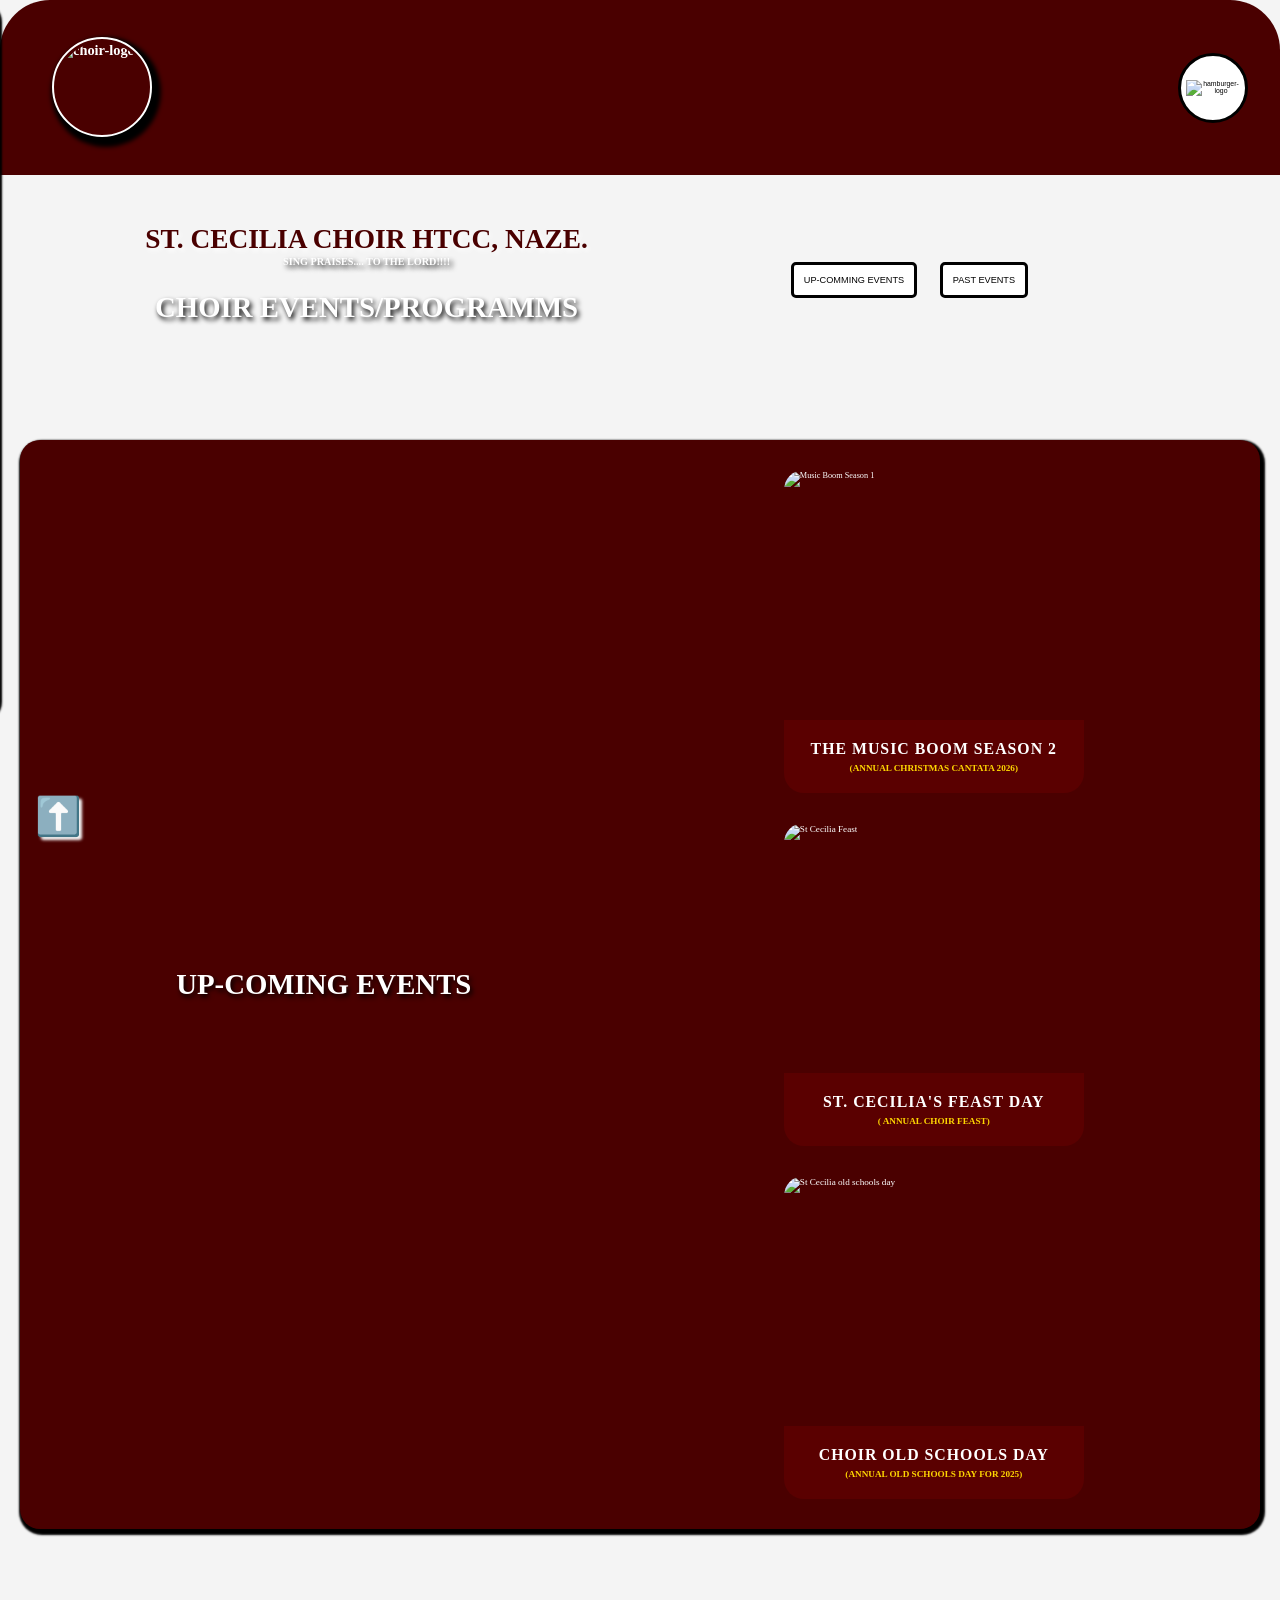
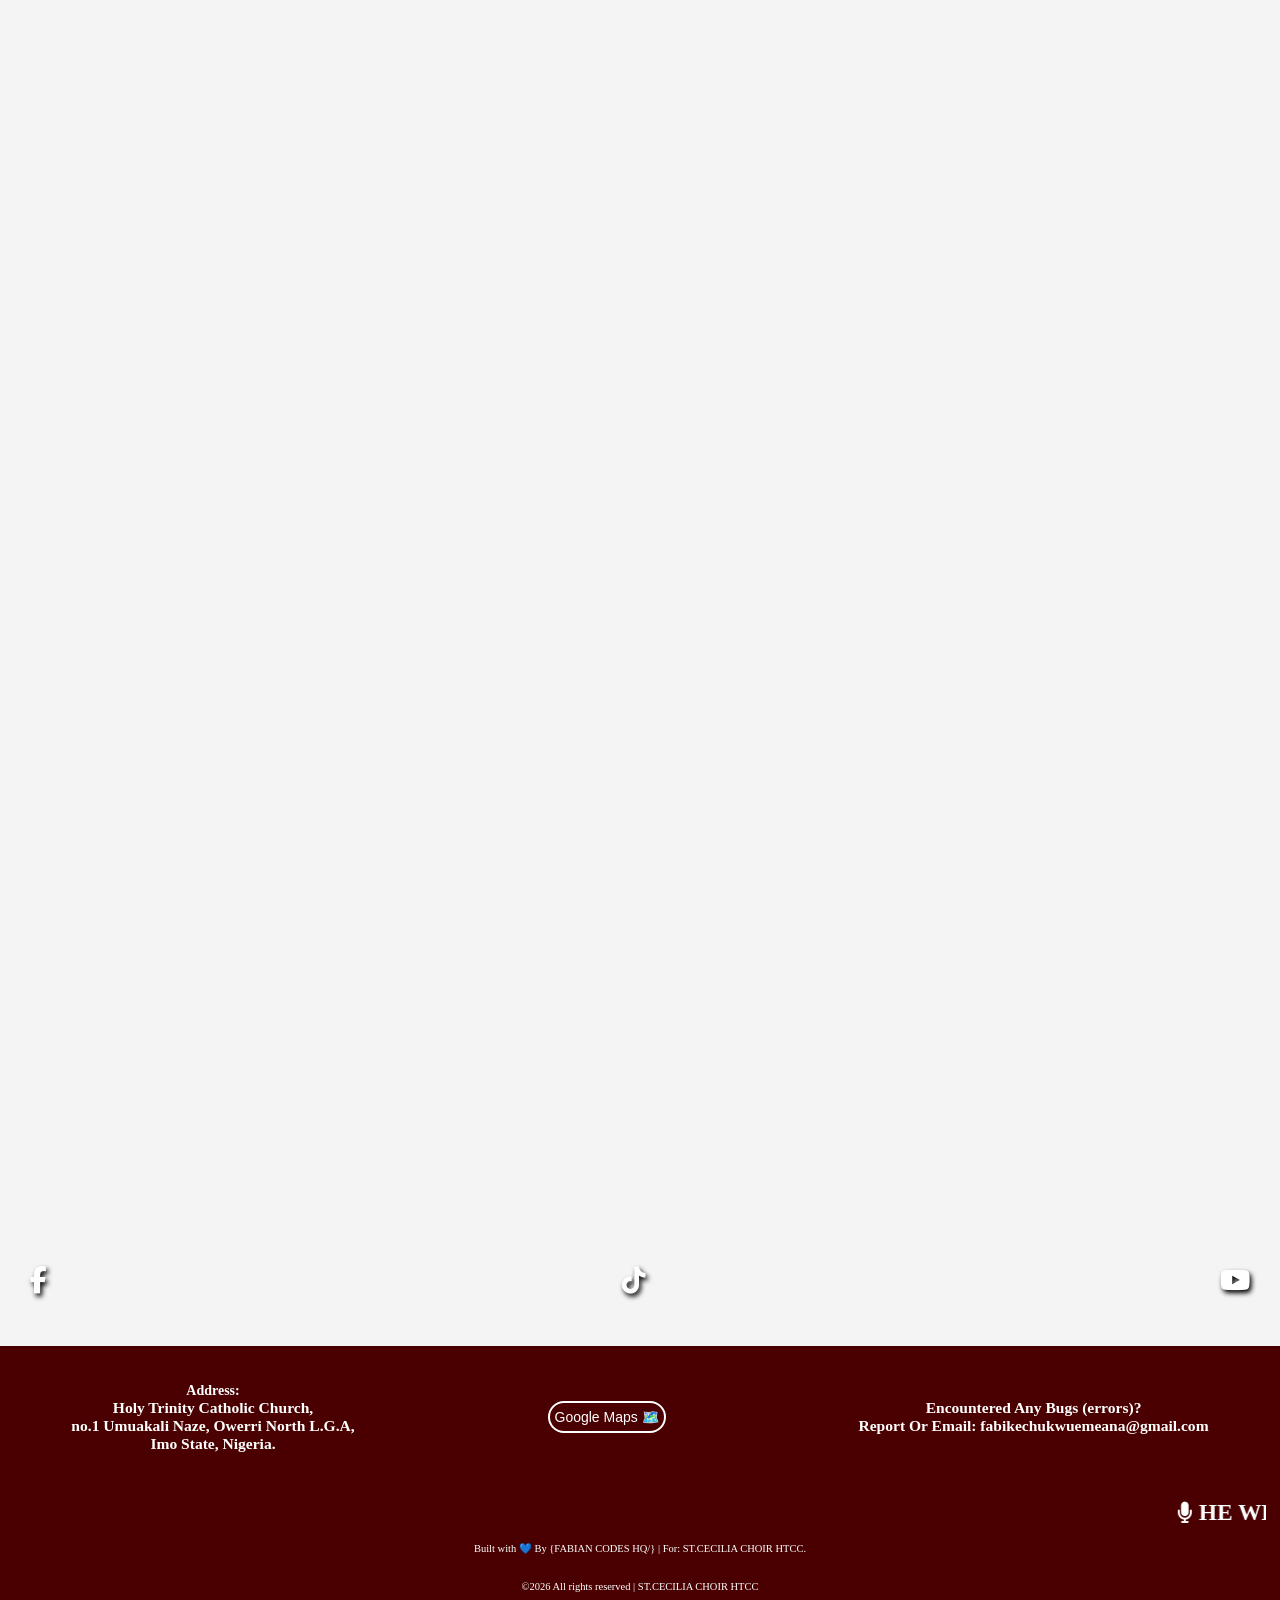
==== events.html @ 8d93f854 "updated and fixed the UI, created the choir events page, members page,about us page and added vieo g" ====
<!DOCTYPE html>
<html lang="en">

<head>
    <meta charset="UTF-8">
    <meta name="viewport" content="width=device-width, initial-scale=1.0">
    <title>
        st.cecilia choir HTCC naze/choir-events
    </title>
    <link rel="stylesheet" href="style.css">
    <link rel="stylesheet" href="events.css">

    <link rel="icon" type="png" href=" /IMAGES/choir-logo.jpg">

    <link rel="stylesheet" href="https://cdnjs.cloudflare.com/ajax/libs/font-awesome/6.5.0/css/all.min.css">

    <!-- Add this to your <head> section if you haven't already -->
    <link rel="stylesheet" href="https://cdnjs.cloudflare.com/ajax/libs/font-awesome/6.5.0/css/all.min.css">


    <link href="https://unpkg.com/aos@2.3.1/dist/aos.css" rel="stylesheet">
</head>

<body>
    <header>
        <span class="logo">
            <figure>
                <img src=" IMAGES/choir-logo.jpg" alt="choir-logo" width="170px" height="170px" class="logo-img"
                    data-aos="flip-left" data-aos-duration="3000" />

            </figure>

        </span>
        <nav>



            <br />
            <div class="links">

                <div class="menu-section">
                    <button class="menu" id="menu-btn" data-aos="flip-right" data-aos-duration="3000">
                        <img src=" icons/Hamburger_icon.svg.png" alt="hamburger-logo" height="50px" width="50px"
                            class="menu-icon" id="menu-icon" />
                    </button>
                </div>


                <section>
                    <div class="selection" id="menu-selection">

                        <div class="menus">

                            <a href=" index.html">
                                <button class="home">
                                    HOME
                                </button>
                            </a>


                            <a href=" About.html">
                                <button id=" ">
                                    About US
                                </button>
                            </a><br>


                            <a href=" image-gallery.html">
                                <button id=" ">
                                    GALLERY
                                </button><br>
                            </a>


                            <a href=" members-info.html">
                                <button id=" ">
                                    MEMBERS
                                </button><br>
                            </a>

                            <a href=" /events.html">
                                <button id=" ">
                                    EVENTS
                                </button><br>
                            </a>

                            <a href=" musical-score.html">
                                <button id=" ">
                                    SCRIPTS
                                </button><br>
                            </a>



                        </div>
                    </div>
                </section><br>


            </div>
        </nav>




        </div>
    </header>


    <section class="hero">
        <div class="about-us">
            <span class="head">


                <div class="about-body">


                    <div class="hero-texts">
                        <span class="about-head-color2" data-aos="fade-left" data-aos-duration="3000">
                            ST. CECILIA CHOIR HTCC, NAZE.
                        </span><br>



                        <b>
                            SING PRAISES.... TO THE LORD!!!!
                        </b>
                        <br>

                        <br>


                        <br>
                        <p class="roadmap-header" data-aos="fade-right" data-aos-duration="3000">
                            CHOIR EVENTS/PROGRAMMS
                        </p><br>

                    </div>


                    <br>

                    <div class="events-btn">

                        <a href=" #upcoming-events">
                            <button class="home">
                                UP-COMMING EVENTS
                            </button>
                        </a>

                        <a href=" #past-events">
                            <button id=" ">
                                PAST EVENTS
                            </button><br>
                    </div>



                </div>
        </div>
        </div>
        <br>

    </section><br>

                <!--upcoming choir events-->

    <section class="members-info-body road-map" data-aos="flip-left" data-aos-duration="3000" id="upcoming-events">
        <h4 class="roadmap-header">
            UP-COMING EVENTS
        </h4><br>
    
    
    
        <div class="event-grid">
            <div class="event-card">
                <div class="event-image-area">
    
                    <div class="music-boom2">
    
                        <img src=" /music-boom/IMG_6.jpg" alt="Music Boom Season 1">
    
    
                        </marquee>
                    </div>
    
                    <div class="event-hover-info">
                        <p>A night of classical & native carols and orchestral performances celebrating the birth of Christ.
                        </p>
                        <span>Location: Parish House</span>
                    </div>
                </div>
                <div class="event-theme-tag">
                    <h4>THE MUSIC BOOM SEASON 2</h4>
                    <small>(ANNUAL CHRISTMAS CANTATA 2026)</small>
                </div>
            </div>
    
            <div class="event-card">
                <div class="event-image-area">
                    <img src="/IMAGES/logo.jpg" alt="St Cecilia Feast">
                    <div class="event-hover-info">
                        <p>Our patronal feast day celebration featuring a grand high mass and choral banquet.</p>
                        <span>Date: 22nd November</span>
                    </div>
                </div>
                <div class="event-theme-tag">
                    <h4>ST. CECILIA'S FEAST DAY</h4>
                    <small>( ANNUAL CHOIR FEAST)</small>
                </div>
            </div>
    
    
            <div class="event-card">
                <div class="event-image-area">
                    <img src="/IMAGES/HTCC.png" alt="St Cecilia old schools day">
                    <div class="event-hover-info">
                        <p>A day to embrace our rich cultural and african musical heritage and celebrate the legacy of St.
                            Cecilia.</p>
                        <span>LOCATION: Parish House</span>
                    </div>
                </div>
                <div class="event-theme-tag">
                    <h4>CHOIR OLD SCHOOLS DAY</h4>
                    <small>(ANNUAL OLD SCHOOLS DAY FOR 2025)</small>
                </div>
            </div>
        </div>
    </section>
            














               <!--past choir events-->

    <section class="members-info-body road-map" data-aos="flip-right" data-aos-duration="3000" id="past-events">
        <h4 class="roadmap-header">
           PAST CHOIR EVENTS
        </h4><br>



    <div class="event-grid">
        <div class="event-card">
            <div class="event-image-area">

                <div class="music-boom1">
                   
                <img src=" /music-boom/flyer-2.jpg" alt="Music Boom Season 1">
                

                </marquee>
                </div>

                <div class="event-hover-info">
                    <p>A night of classical & native carols and orchestral performances celebrating the birth of Christ.</p>
                    <span>Location: Parish House</span>
                </div>
            </div>
            <div class="event-theme-tag">
                <h4>THE MUSIC BOOM SEASON 1</h4>
                <small>(ANNUAL CHRISTMAS CANTATA 2025)</small>
            </div>
        </div>
    
        <div class="event-card">
            <div class="event-image-area">
                <img src="/IMAGES/logo-2.jpg" alt="St Cecilia Feast">
                <div class="event-hover-info">
                    <p>Our patronal feast day celebration featuring a grand high mass and choral banquet.</p>
                    <span>Date: 22nd November</span>
                </div>
            </div>
            <div class="event-theme-tag">
                <h4>ST. CECILIA'S FEAST DAY</h4>
                <small>( ANNUAL CHOIR FEAST)</small>
            </div>
        </div>


        <div class="event-card">
            <div class="event-image-area">
                <img src="/image-gallary/FB_IMG_47.jpg" alt="St Cecilia old schools day">
                <div class="event-hover-info">
                    <p>A day to embrace our rich cultural and african musical heritage and celebrate the legacy of St. Cecilia.</p>
                    <span>LOCATION: Parish House</span>
                </div>
            </div>
            <div class="event-theme-tag">
                <h4>CHOIR OLD SCHOOLS DAY</h4>
                <small>(ANNUAL OLD SCHOOLS DAY FOR 2025)</small>
            </div>
        </div>
    </div>
    </section>

   <section class="road-map" data-aos="flip-left" data-aos-duration="3000">
    <p class="roadmap-header">
        JOIN US IN OUR UPCOMING EVENTS AND BE PART OF THE JOYFUL CELEBRATIONS!
    </p><br>

    <p>
        Follow us on our social media platforms to stay updated on all our events, rehearsals, and special announcements. We can't wait to see you at our next performance!
    </p><br>


    <p>
        CHECK OUT OUR EVENTS HIGHLIGHTS AND RECAPS ON OUR IMAGE GALLERY AND SOCIAL MEDIA PAGES AND YOUTUBE CHANNEL!
    </p>

     <a href="image-gallery.html">
        <button class="home">
            VIEW GALLERY
        </button>
     </a>

   </section>



    <div class="choir-socials">
        <a href="https://facebook.com/yourchoirlink" target="_blank" class="social-icon">
            <i class="fab fa-facebook-f"></i>
        </a>

        <a href="https://tiktok.com/@yourchoirhandle" target="_blank" class="social-icon">
            <i class="fab fa-tiktok"></i>
        </a>

        <a href="https://youtube.com/c/yourchoirchannel" target="_blank" class="social-icon">
            <i class="fab fa-youtube"></i>
        </a>
    </div>



    <footer>
        <section class="foot">


            <p>
                <strong>
                    Address:
                </strong><br>
                Holy Trinity Catholic Church,
                <br> no.1 Umuakali Naze, Owerri
                North L.G.A,<br> Imo State,
                Nigeria.
            </p><br>



            <button class="star">
                <a href="https://maps.app.goo.gl/pfoVdd3JBxFNfYzA9">
                    Google Maps 🗺️
                </a>

            </button>
            <br>

            <br />
            <p>Encountered Any Bugs (errors)? <br>
                Report Or Email: fabikechukwuemeana@gmail.com
                <br>
            </p>


        </section>

        </a>




        </div>
        </div>


        </div>
        </div><br>






        <button class="backtoTop">
            <a href="#">
                ⬆️
            </a>
        </button>





        <br>
        <marquee behavior="scroll" direction="left" scrollamount="5"
            style="white-space: nowrap; font-weight: bold; font-size: 2em;">
            <i class="fas fa-microphone"></i> HE WHO SINGS WELL &nbsp; | &nbsp;
            <i class="fas fa-music"></i> PRAISES TWICE &nbsp; | &nbsp;

        </marquee><br>

        <br>
        <p>Built with &#128153 By {FABIAN CODES HQ/} | For: ST.CECILIA CHOIR HTCC.
        </p><br />

        <br />
        <p>&copy;2026 All rights reserved | ST.CECILIA CHOIR HTCC</p>
    </footer>

    <script src="https://unpkg.com/aos@2.3.1/dist/aos.js"></script>
    <script>
        AOS.init();
    </script>

    <script src="main.js"></script>
    <script src="events.js"></script>

</body>

</html>
---- style.css ----
* {
  margin: 0;
  padding: 0;
  box-sizing: border-box;
  font-size: 90%;
  
}


body {
  font-optical-sizing: auto;
  
  font-style: normal;
}


body {

  position: relative;
  font-family: 'Georgia', 'Times New Roman', Times, serif, cursive;
  background: #f4f4f4;
  color: #333;
 
  background-image: url( IMAGES/logo.jpg);
 /* background-image: linear-gradient(50deg,#fff , #4A0000, whitesmoke );*/
  
  background-clip: center;
  background-repeat: repeat;
  background-size: 100%;
  background-attachment: fixed;
  
  color: #fff;
backdrop-filter: opacity(100%) blur(100px) saturate(100px);
}

header {
  margin: 0px;
  padding: 0px;
  height: 30%;
  background: #4A0000;
  
  color: #fff;
  padding: 1rem 2rem;
  display: flex;
  flex-wrap: wrap;
  justify-content: space-between;
  align-items: center;
  border-top-left-radius: 50px;
  border-top-right-radius: 50px;
  
}


.logo-img {
  margin: 3px;
  padding: 3px;
  border-radius: 100%;
  width: 100px;
  height: 100px;
  box-shadow: 4px 5px 4px 5px black;
  border: 2px solid #fff;
  color: #fff;
  font-weight: bold;
  font-size: 1rem;
  background-color: #4A0000;
  
}

figure {
  margin: 10px;
  padding: 10px;
  font-size: 2rem;
  font-weight: bolder;
  display: flex;
  align-items: center;
  justify-content: center;
}

.hero-vector {
   display: flex; 
   flex-grow: 1;
   flex-wrap: wrap;
   align-items: center;
   justify-content: space-evenly;
}


.vector-img {
  border-radius: 100%;
  border: 3px solid #fff;
  box-shadow: 2px 3px 2px 3px #4A0000;
  width: 150px;
  height: 150px;
}

.powered-by {
  margin: 10px;
  padding: 5px;
  border: 4px dotted #4A0000;
  background: #fff;
  border-radius: 20px;
}

#nca-vector {
  background: #fff;
  border: 3px solid #fff;
}

#vision-div {
  text-align: left;
  text-wrap: wrap;
  margin: 20px;
  padding: 20px;
  display: inline-block;
  align-items: center;
  justify-content: center;
}

.about-head-color {
  color: #fff;
  text-align: center;
}



a {
  color: #fff;
  text-decoration: none;
}



.logo-text {
    padding: 5px;
    margin-top: 15px;
    text-align: center;
    font-weight: bolder;
    font-size: 1.5rem;
    color: #fff;
    text-shadow: 2px 5px 3px #000;
}






.menu {
  margin: 3px;
  padding: 5px;
  text-align: center;
  background-color:#fff;
  border-radius: 100px;
  height: 70px;
  width: 70px;
  border: 1px 2px 1px solid #000;
  position: relative;
}



 a {
  text-decoration: none;
  
}

button {
  margin: 10px;
  padding: 10px;
  color: #000;
  background-color: #fff;
  border: 3px solid #000;
  border-radius: 5px;
}

button:hover {
  background-color: #4A0000;
  color: #fff;
  box-shadow: 2px 1px 2px 1px gray;
  border: 3px solid #fff;
  
  
}






/* CORRECTED CSS */
.selection {
  display: flex;
  
  flex-wrap: nowrap;
  align-items: center;
  justify-content: space-evenly;
  flex-direction: column;
  /* Keep transform for animation */
  transform: translateX(-100%);
  text-align: center;
  border-radius: 0px; /* Use 0px to match the screenshot */
  border: 2px solid #fff;
  box-shadow: 1px 2px 1px 2px grey;
  position: fixed; /* Use fixed so it stays in place when scrolling */
  margin: 0; /* Remove margin to align it perfectly to the side */
  /* Adjust positioning for side menu */
  left: 0;
  top: 0;
  bottom: 0;
  z-index: 1000;
  width: 60%;
  height:80%;
  color: #fff;
  transition: transform 0.5s ease-in-out;
   /*background-color: ; /* Match parent background */
    border-radius: 20px;
    box-shadow: 2px 2px 2px black;
    padding: 10px;
    backdrop-filter: blur(100px);
}

/* Class to show the menu */
.selection.show {
  transform: translateX(0);
}

.selection > a > button, .selection > button {
  
    margin: 5px;
    padding: 5px;
    width: 80%;
    height: 48px;
    font-weight: bolder;
    font-size: 1rem;
    text-align: center;
    box-shadow: 2px 2px 2px gray;
    
    
}





.hero {
  padding: 2rem;
  text-align: center;
  /*background-image: url( /IMAGES/HTCC.png);*/
  background-image: url( /music-boom/IMG_8.jpg);
  background-clip: center;
  background-repeat: no-repeat;
  background-size: cover;
  background-attachment: fixed;
  color: #fff;
  backdrop-filter: opacity(100%) blur(100px) saturate(100px);
 font-size: 1.2rem;
 font-weight:bold ;
 text-shadow: 3px 3px 5px #000;
 border-bottom-right-radius: 20px;
 border-bottom-left-radius: 20px;
}




 .marquee {
   padding: 10px;
  color: #fff;
  border: 2px solid ;
  box-shadow: 2px 3px 2px 3px #4A0000;
  border-radius: 20px;
  text-shadow: 5px 5px 5px #4A0000;
 }
 

.title-header {
  font-weight: bolder;
  font-size: 1rem;
  color: #fff;
  background-color: #4A0000;
  border-radius: 10px;
}


footer {
  background: #4A0000;
  color: #fff;
  text-align: center;
  padding: 1rem;
  margin-top: 2rem;
  font-family: Georgia, 'Times New Roman', Times, serif;
  display: block;
}

.foot {
  margin: 10px;
  padding: 10px;
  text-align: center;
  color: #fff;
  font-size: 1.2rem;
  font-weight: bold;
  display: flex;
  flex-wrap: wrap;
  align-items: center;
  justify-content: space-around;
  gap: 20px;
} 



.road-map {
  margin: 20px;
  padding: 10px;
  text-align: left;
  
  height: 70%;
  color: #fff;
 background-color: #4A0000;
  font-size: 14px;
  display: flex;
  flex-wrap: wrap;
  
  align-items: center;
  justify-content: space-evenly;
  box-shadow: 2px 3px 2px 3px #000;
  border-radius: 20px;
  
}



.Road-maps {
  margin: 10px;
  padding: 10px;
  width: 20%;
  height: 70%;
  
  flex-wrap: wrap;
  text-align: center;
  align-items: center;
  justify-content: center;
  border: 2px solid #fff;
  border-radius: 10px;
  box-shadow: 2px 3px 2px 3px black;
  word-break: 4;
  word-wrap: wrap;
}

.Road-maps > p , .road-map > p {
  margin: 10px;
  padding: 10px;
  text-align: center;
  color: #fff;
  font-size: 12px;
  font-weight: bold;
  line-height: 1.6;
  max-width: 90%;
  display: flex;
  flex-direction: column;
}







.roadmap-header {
  font-weight: bold;
  font-size: 2rem;
  color: #fff;
  text-shadow: 2px 3px 5px #000;
  text-align: center;
}

a {
  text-decoration: none;
  color: #fff;
  
}

.backtoTop {
  position: fixed;
  margin: 8px;
  padding: 4px;
  left: 0px;
  right: 395px;
  bottom: 2px;
  z-index: 1000;
  width: 100px;
  height: 150px;
  font-size: 2.9rem; 
  text-shadow:3px 3px 3px  whitesmoke;
  background: none;
  border: none;
}


.backtoTop:hover {
border: none;
background: none;
border-radius: none;
outline: none;
}

 




.about-body {
  margin: 10px;
  padding: 10px;
  display: flex;
  flex-wrap: wrap;
  align-items: center;
  justify-content: space-evenly;
  overflow: hidden;
  font-family: 'Georgia', 'Times New Roman', Times, serif;

  font-weight: bold;
}

.about-head-color {
  font-size: 1rem;
  color: #4A0000;
}

.about-head-color2 {
  font-size: 1.9rem;
  color: #4A0000;
  text-shadow: 2px 3px 5px #fff;
  font-weight: bold;
}

.star {
  margin: 5px;
  padding: 5px;
  border: 2px solid #fff;
  border-radius: 20px;
  color: #fff;
  background: #4A0000;
  text-align: center;
}


.vision-img, .mission-img, .aboutus-img {
  margin: 10px;
  width: 150px;
  height: 150px;
  border: 2px solid #fff;
  border-radius: 100%;
  box-shadow: 2px 3px 2px 3px black;
  text-align: center;
  
  align-items: center;
  justify-content: center;
  text-shadow: 2px 3px 5px #000;
}

.hero-text {
  margin: 10px;
  padding: 10px;
  text-align: center ;
  color: #fff;
  font-size: 1.2rem;
  font-weight: bold;

}

.our-vision, .our-mission {
  margin: 0px;
  padding: 0px;
  text-align: center;
  color: #fff;
  font-size: 14px;
  font-weight: bolder;
  align-items: center;
  justify-content: center;
}

.about-us-detail {
  margin: 10px;
  padding: 10px;
  text-align: center;
  color: #fff;
  font-size: 1.2rem;
  font-weight: bolder;
  display: flex;
  flex-wrap: wrap;
  align-items: center;
  justify-content: space-around;

}

.executives {
  margin: 10px;
  padding: 10px;
  text-align: center;
  color: #fff;
  font-size: 1.2rem;
  font-weight: bold;
  display: flex;
  flex-wrap: wrap;
  align-items: center;
  justify-content: space-evenly;

}

.excos {
  margin: 10px;
  padding: 10px;
  text-align: center;
  word-wrap: break-word;
  color: #4A0000;
  font-size: 1.2rem;
  font-weight: bold;
  background-color: #f4f4f4;
  border: 2px solid #000;
  border-radius: 100px;
  border: 2px solid #000;

}

.excos > p {
  margin: 5px;
  padding: 5px;
  color: #4A0000;
  font-size: 12px;
  font-weight: bold;
  
  
  

}


.choir-socials {
  display: flex;
  gap: 20px;
  align-items: center;
  justify-content: space-between;
  margin: 10px;
  padding: 20px;

}

.social-icon {
  font-size: 30px;
  /* Adjust size */
  text-decoration: none;
  transition: transform 0.3s ease, color 0.3s ease;
  color: #fff;
  text-shadow: 2px 3px 5px #000;
  /* Default neutral color */
 
 
}

/* Brand Colors on Hover */
.social-icon:hover {
  transform: translateY(-5px);
  /* Gentle lift effect */
}

.fa-facebook-f:hover {
  color: #1877F2;
}

.fa-tiktok:hover {
  color: #010101;
  text-shadow: 2px 3px 5px #fff;
}

.fa-youtube:hover {
  color: #FF0000;
}

/* Add these to your existing hover styles */

.fa-whatsapp:hover {
  color: #25D366;
}

.fa-github:hover {
  color: #333;
  /* Classic GitHub Dark Grey/Black */
}

/* Optional: Pulse effect specifically for WhatsApp to make it look active */
.fa-whatsapp:hover {
  filter: drop-shadow(0 0 5px rgba(37, 211, 102, 0.5));
}


.score-btn {
  margin: 10px;
  padding: 100px;
  color: #4A0000;
  width: 90%;
  height: 180%;
/*  background-color: #4A0000; */
  background-image: url(IMAGES/muzic-score.jpg );
  background-repeat: no-repeat;
  background-size: cover;
  background-attachment: fixed;
  border: 5px solid #000;
  border-radius: 20px;
  font-weight: bold;
  font-size: 1.5rem;
  text-shadow: 3px 3px 5px #000;
  text-align: center;
  word-wrap: wrap;
}

.score-btn:hover {
  color: #fff;
  text-shadow: 5px 5px 5px #4A0000;
  transform: translateZ(15%);
  font-size: 1.9rem;
  border: 8px groove #000;
}

.score-categories {
  margin: 100px;
  padding: 10px;
  display: flex;
  flex-wrap: wrap;
  text-align: center;
  align-items: center;
  justify-content: center;
}
---- events.css ----
.event-grid {
    display: grid;
    grid-template-columns: repeat(auto-fit, minmax(300px, 1fr));
    gap: 30px;
    padding: 20px;
}

.event-card {
    width: 100%;
    transition: transform 0.3s ease;
    cursor: pointer;
}

.event-card:hover {
    transform: translateY(-10px);
}

/* TOP HALF: Image Area */
.event-image-area {
    position: relative;
    height: 250px;
    overflow: hidden;
    /* Rounded only on top */
    border-top-left-radius: 20px;
    border-top-right-radius: 20px;
}

.event-image-area img {
    width: 100%;
    height: 100%;
    object-fit: cover;
}

/* HOVER OVERLAY: More Info */
.event-hover-info {
    position: absolute;
    top: 0;
    left: 0;
    width: 100%;
    height: 100%;
    background: rgba(90, 0, 0, 0.9);
    /* Your deep red with transparency */
    color: white;
    display: flex;
    flex-direction: column;
    justify-content: center;
    align-items: center;
    padding: 20px;
    text-align: center;
    opacity: 0;
    /* Hidden by default */
    transition: opacity 0.4s ease;
}

.event-card:hover .event-hover-info {
    opacity: 1;
    /* Show on hover */
}

/* BOTTOM HALF: Theme Area */
.event-theme-tag {
    background: #5a0000;
    /* Matching your red */
    color: white;
    padding: 20px;
    text-align: center;
    /* Rounded only on bottom */
    border-bottom-left-radius: 20px;
    border-bottom-right-radius: 20px;
}

.event-theme-tag h4 {
    margin: 0;
    font-size: 1.1rem;
    letter-spacing: 1px;
}

.event-theme-tag small {
    color: #ffd700;
    /* Gold for the subtitle */
    display: block;
    margin-top: 5px;
    font-weight: bold;
}
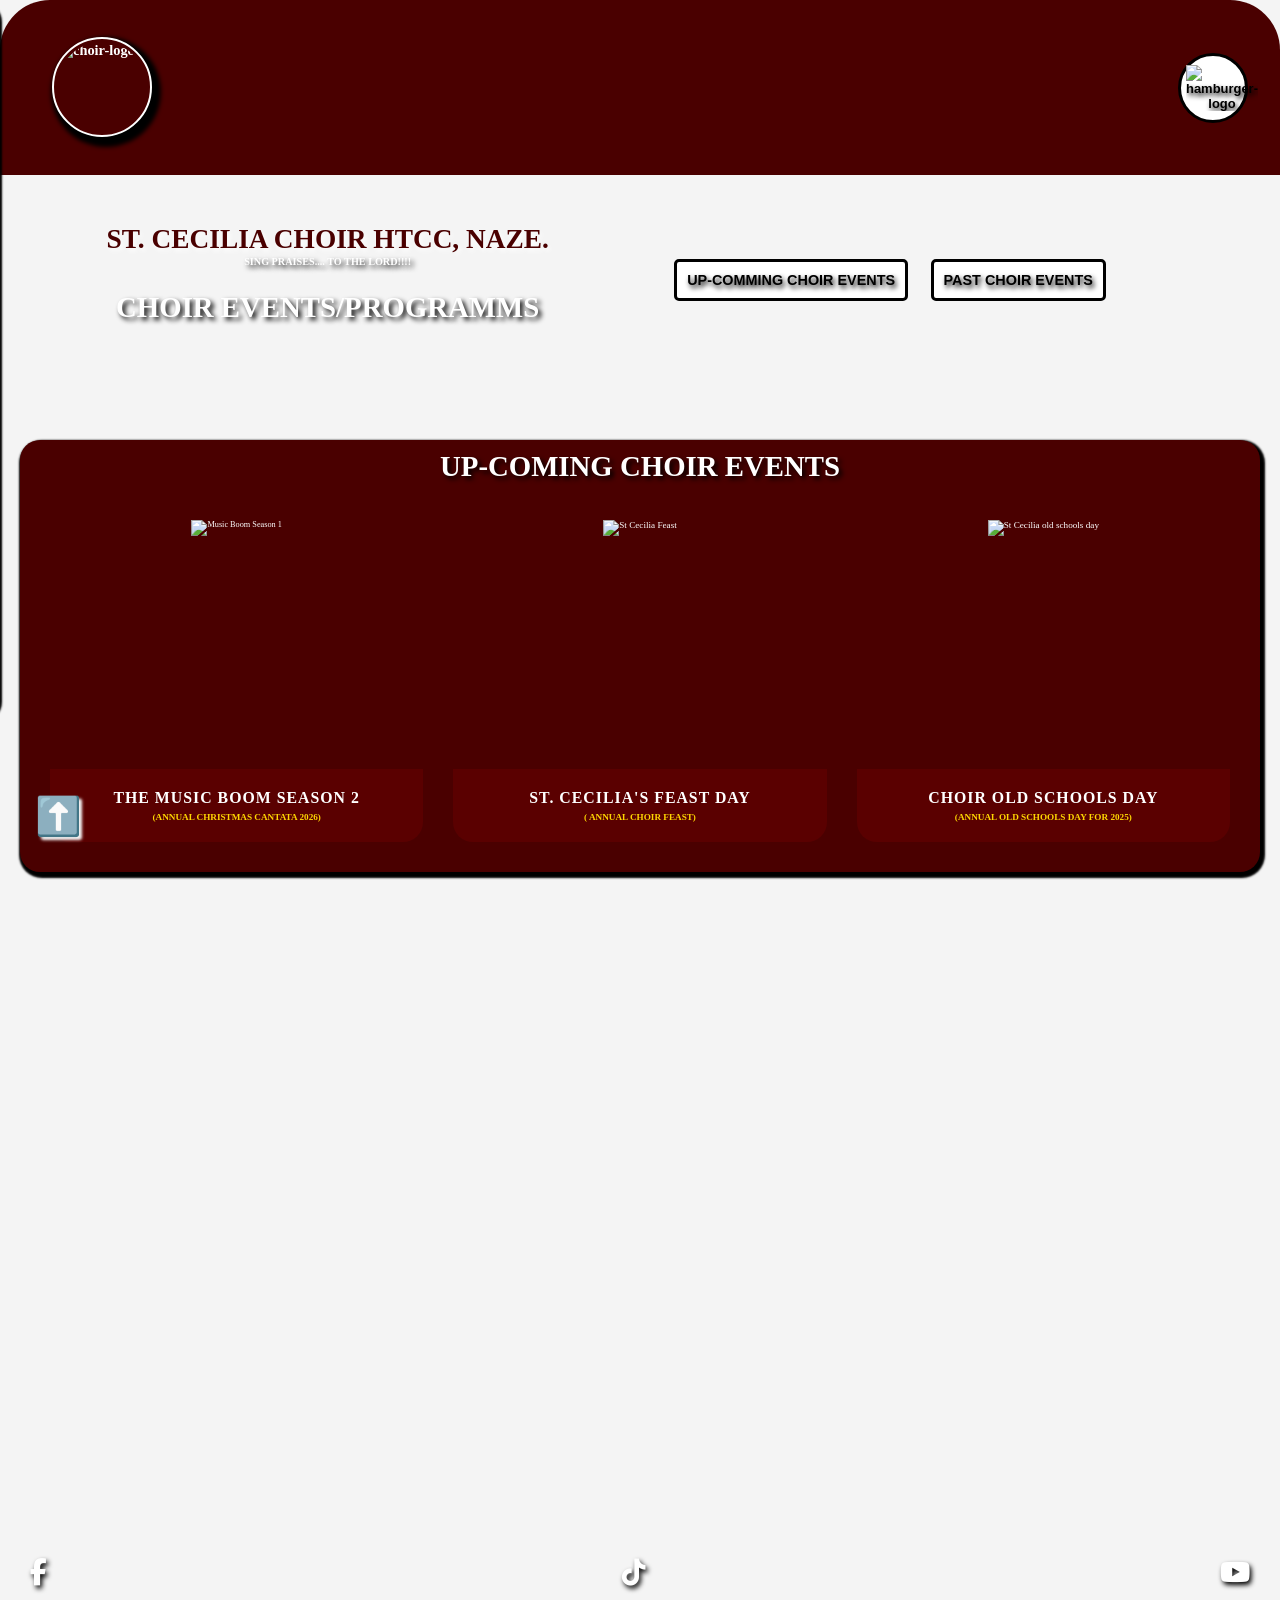
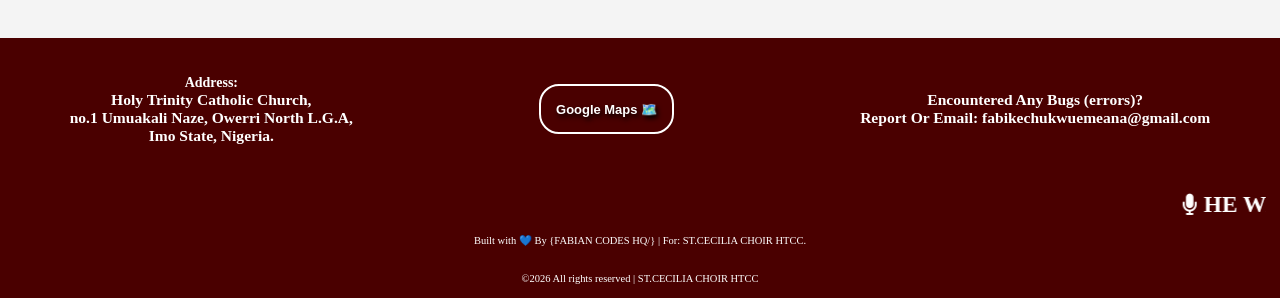
==== commit 3b6393dd: "fixed the images not showing bug; added new executives to the executives section;  added Jennifer's " ====
--- a/events.html
+++ b/events.html
@@ -144,13 +144,13 @@
 
                         <a href=" #upcoming-events">
                             <button class="home">
-                                UP-COMMING EVENTS
+                               UP-COMMING CHOIR EVENTS
                             </button>
                         </a>
 
                         <a href=" #past-events">
                             <button id=" ">
-                                PAST EVENTS
+                                PAST CHOIR EVENTS
                             </button><br>
                     </div>
 
@@ -167,7 +167,7 @@
 
     <section class="members-info-body road-map" data-aos="flip-left" data-aos-duration="3000" id="upcoming-events">
         <h4 class="roadmap-header">
-            UP-COMING EVENTS
+            UP-COMING CHOIR EVENTS
         </h4><br>
     
     
--- a/style.css
+++ b/style.css
@@ -155,6 +155,7 @@
   width: 70px;
   border: 1px 2px 1px solid #000;
   position: relative;
+  font-size: 1rem ;
 }
 
 
@@ -171,6 +172,10 @@
   background-color: #fff;
   border: 3px solid #000;
   border-radius: 5px;
+  text-align: center;
+  font-size: 1rem;
+  font-weight: bold;
+  text-shadow: 2px 3px 5px #000;
 }
 
 button:hover {
@@ -215,8 +220,10 @@
    /*background-color: ; /* Match parent background */
     border-radius: 20px;
     box-shadow: 2px 2px 2px black;
-    padding: 10px;
+    padding: 20px;
     backdrop-filter: blur(100px);
+    font-weight: bold;
+    text-shadow: 2px 3px 5px #000;
 }
 
 /* Class to show the menu */
@@ -311,17 +318,17 @@
 .road-map {
   margin: 20px;
   padding: 10px;
-  text-align: left;
+  text-align: center;
   
   height: 70%;
   color: #fff;
  background-color: #4A0000;
   font-size: 14px;
-  display: flex;
+  
   flex-wrap: wrap;
   
   align-items: center;
-  justify-content: space-evenly;
+  justify-content: center;
   box-shadow: 2px 3px 2px 3px #000;
   border-radius: 20px;
   
@@ -369,7 +376,7 @@
   font-weight: bold;
   font-size: 2rem;
   color: #fff;
-  text-shadow: 2px 3px 5px #000;
+  text-shadow: 3px 3px 5px #000;
   text-align: center;
 }
 
@@ -435,7 +442,7 @@
 
 .star {
   margin: 5px;
-  padding: 5px;
+  padding: 15px;
   border: 2px solid #fff;
   border-radius: 20px;
   color: #fff;
@@ -501,6 +508,7 @@
   font-size: 1.2rem;
   font-weight: bold;
   display: flex;
+  flex-grow: 1;
   flex-wrap: wrap;
   align-items: center;
   justify-content: space-evenly;
@@ -630,3 +638,98 @@
   align-items: center;
   justify-content: center;
 }
+
+
+/* For choir practice shedule section*/
+
+
+.schedule-section {
+    padding: 60px 20px;
+    background-color: #f9f9f9;
+    text-align: center;
+}
+
+.schedule-container {
+    display: flex;
+    justify-content: center;
+    gap: 30px;
+    flex-wrap: wrap;
+    max-width: 1100px;
+    margin: 0 auto;
+}
+
+.schedule-card {
+    background: #fff;
+    border-radius: 15px;
+    padding: 30px;
+    width: 100%;
+    max-width: 450px;
+    box-shadow: 0 10px 30px rgba(0,0,0,0.08);
+    transition: transform 0.3s ease;
+    border-top: 5px solid #5a0000; /* St. Cecilia Red */
+}
+
+.schedule-card:hover {
+    transform: translateY(-5px);
+}
+
+.card-header i {
+    font-size: 2.5rem;
+    color: #5a0000;
+    margin-bottom: 15px;
+}
+
+.card-header h3 {
+    margin-bottom: 20px;
+    color: #333;
+    letter-spacing: 1px;
+}
+
+/* Day Tags Styling */
+.days-list {
+    display: flex;
+    flex-wrap: wrap;
+    justify-content: center;
+    gap: 10px;
+    margin-bottom: 20px;
+}
+
+.day-tag {
+    background: #5a0000;
+    color: white;
+    padding: 8px 15px;
+    border-radius: 20px;
+    font-size: 0.9rem;
+    font-weight: bold;
+}
+
+.time-tag {
+    font-size: 1.4rem;
+    font-weight: bold;
+    color: #ffd700; /* Gold */
+    background: #5a0000;
+    display: inline-block;
+    padding: 10px 25px;
+    border-radius: 5px;
+}
+
+/* Occasional Card Specifics */
+.occasional-days {
+    border-top: 5px solid #ffd700; /* Gold top for distinction */
+}
+
+.occasional-days p {
+    color: #666;
+    line-height: 1.6;
+    margin-bottom: 20px;
+}
+
+.status-tag {
+    color: #5a0000;
+    font-weight: bold;
+    text-transform: uppercase;
+    border: 2px dashed #5a0000;
+    padding: 10px;
+    display: inline-block;
+}
+
